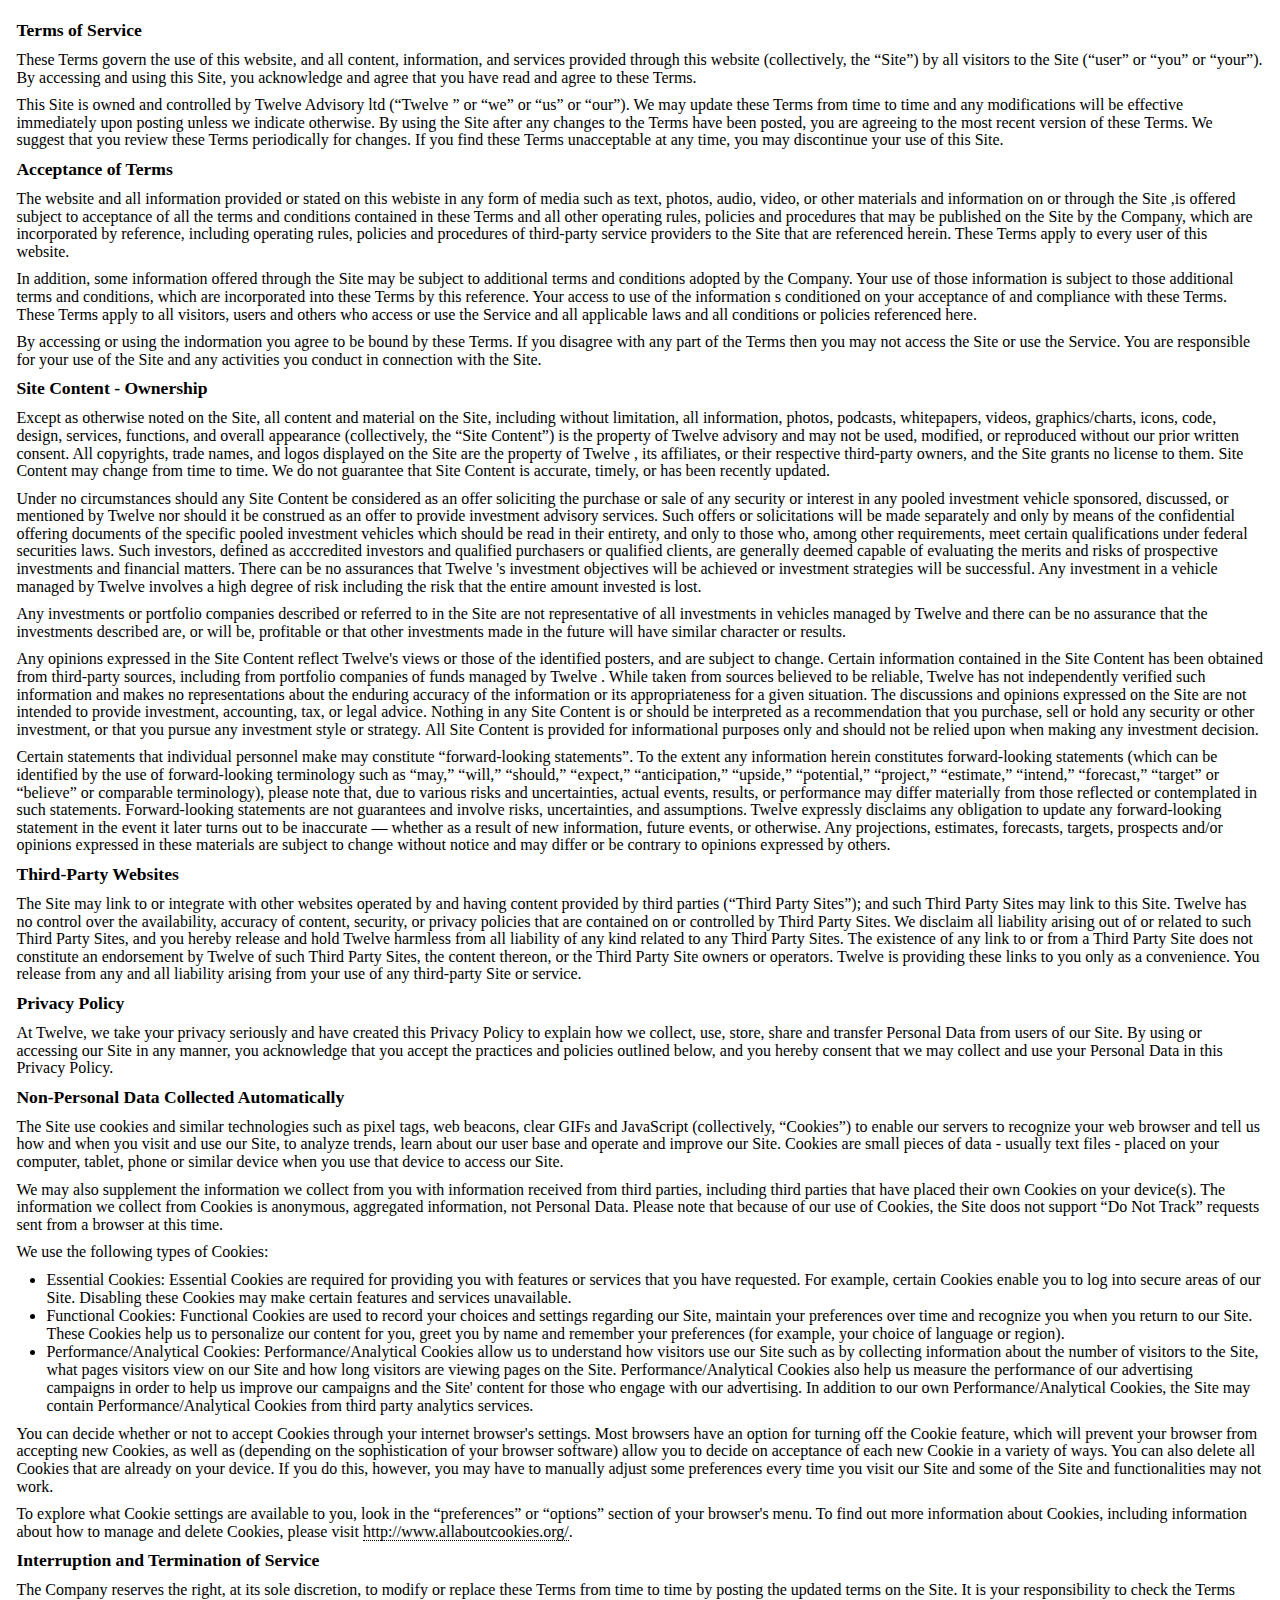
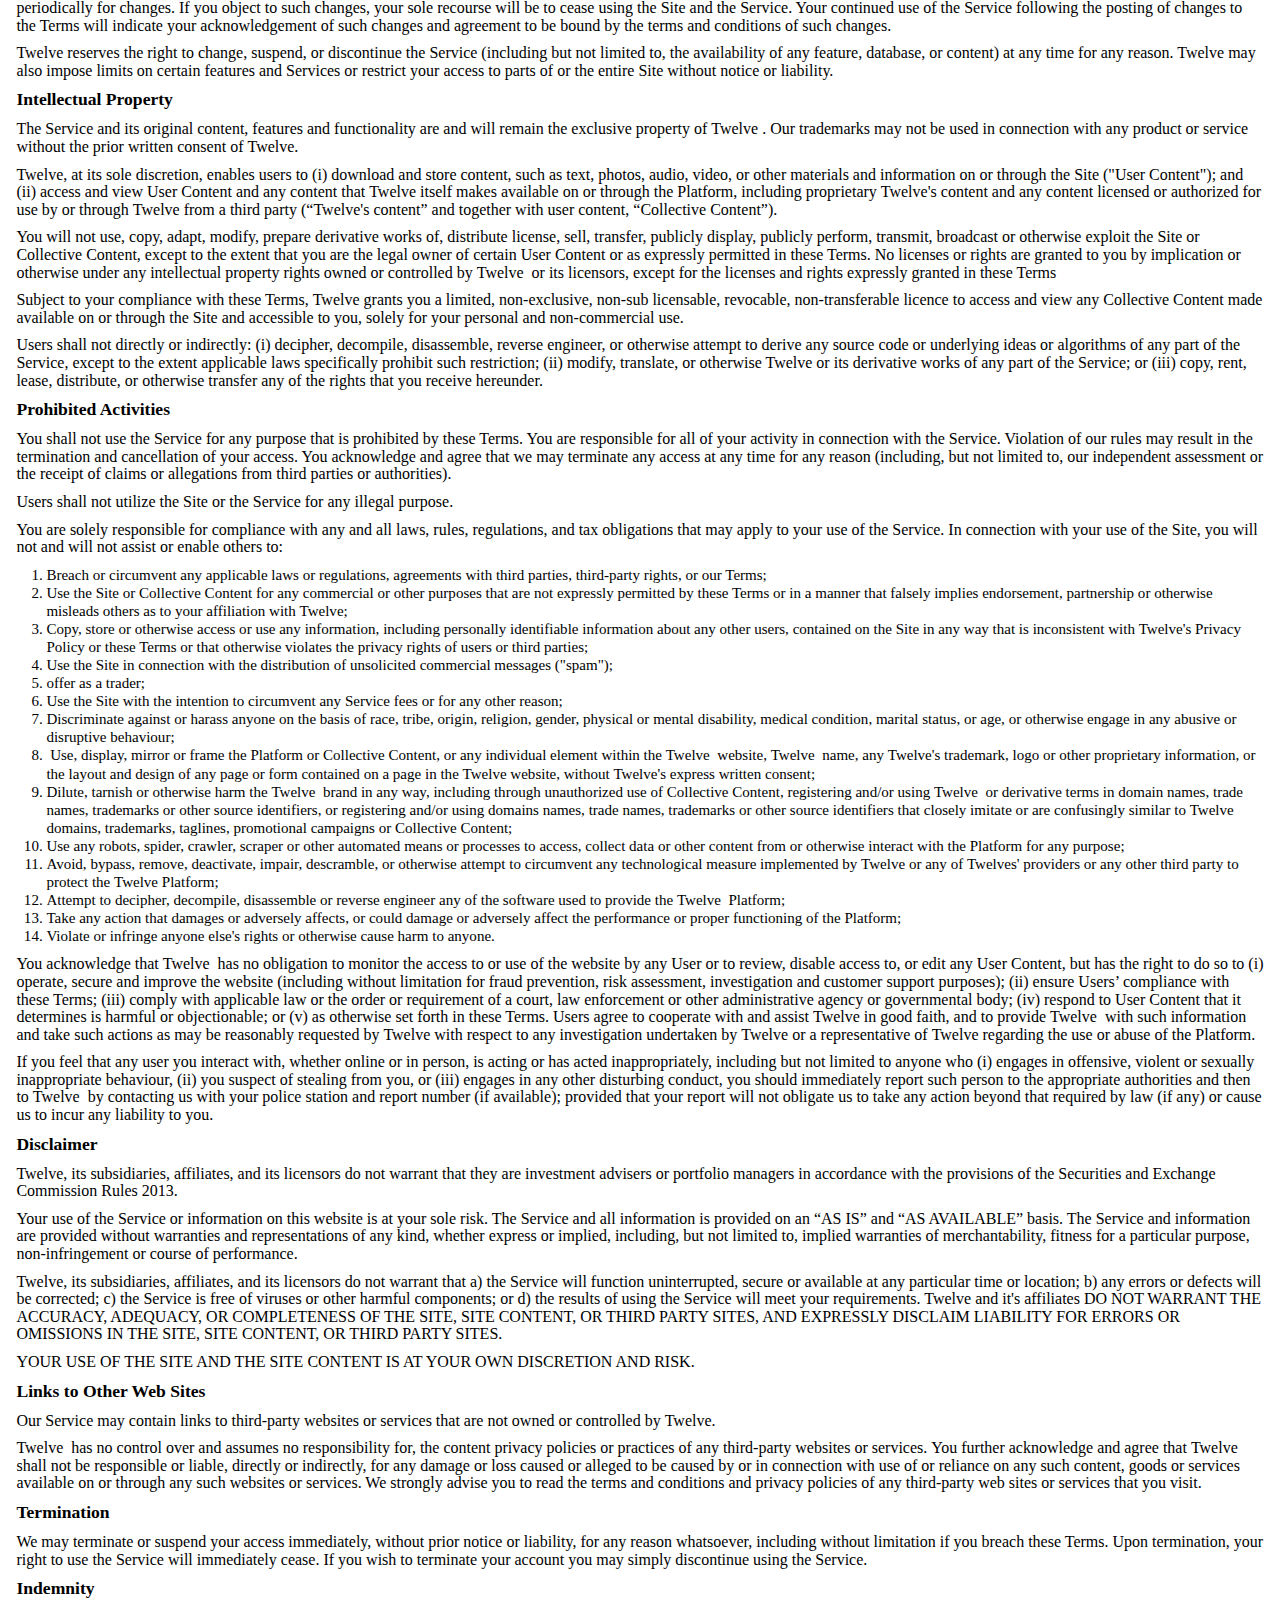
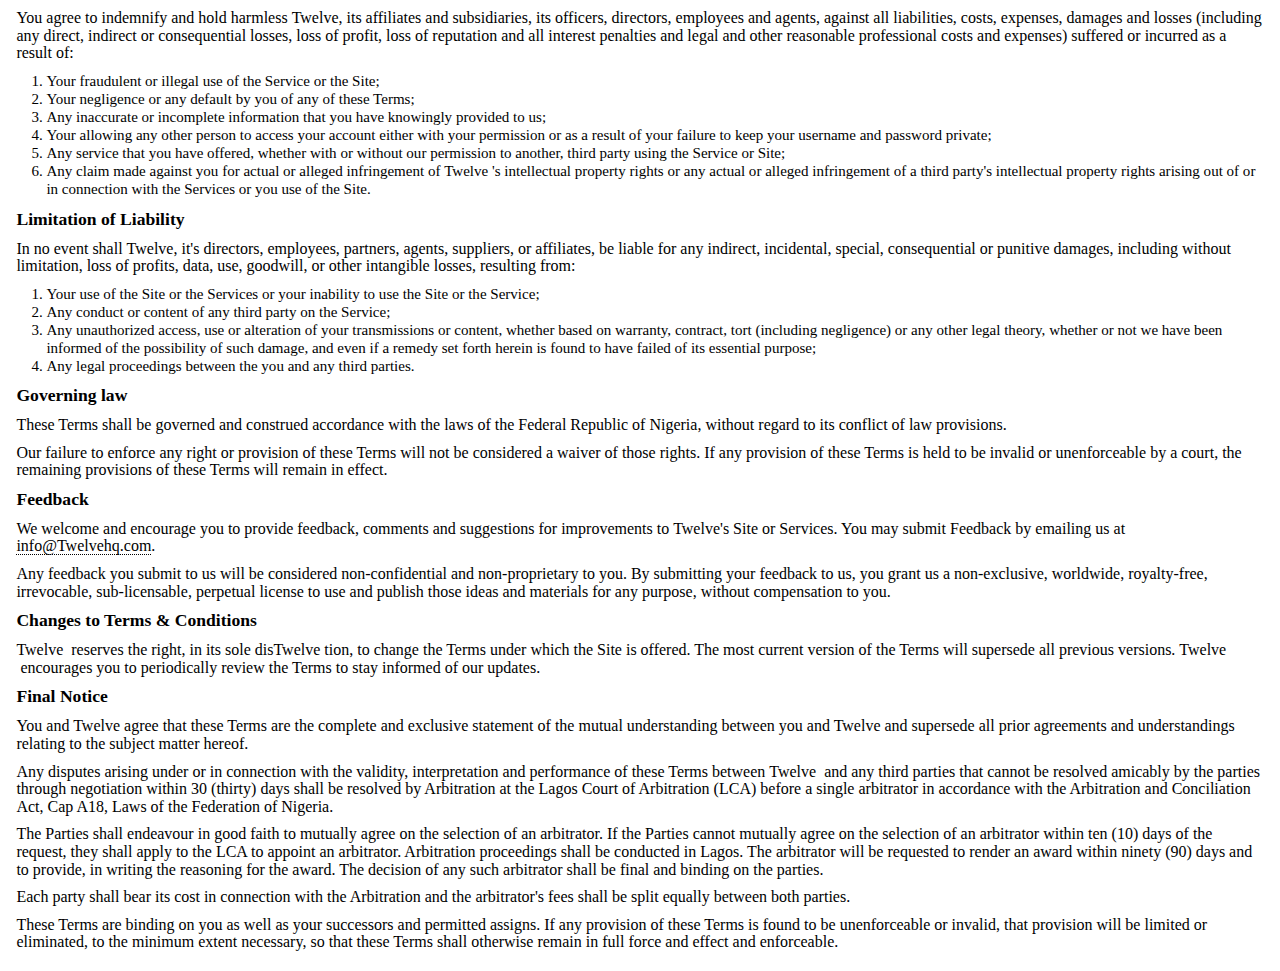
==== referenceterms.html @ 6513f073 "Terms of refrence page added. Logo also Changed" ====
<!DOCTYPE html>
<html lang="en">

<head>
    <meta charset="UTF-8">
    <meta name="viewport" content="width=device-width, initial-scale=1.0">
    <title>Terms of Service</title>
    <link rel="icon" href="image/favicon.png" type="image/x-icon">
    <link rel="stylesheet" href="reference.css">
</head>
<body>
    <section class="textitall">
        <h4>Terms of Service</h4>

        <p>These Terms govern the use of this website, and all content, information, and services provided through this
            website (collectively, the “Site”) by all visitors to the Site (“user” or “you” or “your”). By accessing and
            using this Site, you acknowledge and agree that you have read and agree to these Terms.
        </p>

        <p>This Site is owned and controlled by Twelve Advisory ltd (“Twelve ” or “we” or “us” or “our”). We may update
            these Terms from time to time and any modifications will be effective immediately upon posting unless we
            indicate otherwise. By using the Site after any changes to the Terms have been posted, you are agreeing to
            the most recent version of these Terms. We suggest that you review these Terms periodically for changes. If
            you find these Terms unacceptable at any time, you may discontinue your use of this Site.
        </p>

        <h4>Acceptance of Terms</h4>

        <p>
            The website and all information provided or stated on this webiste in any form of media such as text,
            photos, audio, video, or other materials and information on or through the Site ,is offered subject to
            acceptance of all the terms and conditions contained in these Terms and all other operating rules, policies
            and procedures that may be published on the Site by the Company, which are incorporated by reference,
            including operating rules, policies and procedures of third-party service providers to the Site that are
            referenced herein. These Terms apply to every user of this website.
        </p>

        <p>In addition, some information offered through the Site may be subject to additional terms and conditions
            adopted by the Company. Your use of those information is subject to those additional terms and conditions,
            which are incorporated into these Terms by this reference.
            Your access to use of the information s conditioned on your acceptance of and compliance with these Terms.
            These Terms apply to all visitors, users and others who access or use the Service and all applicable laws
            and all conditions or policies referenced here. 
        </p>

        <p>By accessing or using the indormation you agree to be bound by these Terms. If you disagree with any part of
            the Terms then you may not access the Site or use the Service. You are responsible for your use of the Site
            and any activities you conduct in connection with the Site.
        </p>

        <h4>Site Content - Ownership</h4>

        <p>Except as otherwise noted on the Site, all content and material on the Site, including without limitation,
            all information, photos, podcasts, whitepapers, videos, graphics/charts, icons, code, design, services,
            functions, and overall appearance (collectively, the “Site Content”) is the property of Twelve advisory and
            may not be used, modified, or reproduced without our prior written consent. All copyrights, trade names, and
            logos displayed on the Site are the property of Twelve , its affiliates, or their respective third-party
            owners, and the Site grants no license to them. Site Content may change from time to time. We do not
            guarantee that Site Content is accurate, timely, or has been recently updated. 
        </p>

        <p>Under no circumstances should any Site Content be considered as an offer soliciting the purchase or sale of
            any security or interest in any pooled investment vehicle sponsored, discussed, or mentioned by Twelve nor
            should it be construed as an offer to provide investment advisory services. Such offers or solicitations
            will be made separately and only by means of the confidential offering documents of the specific pooled
            investment vehicles which should be read in their entirety, and only to those who, among other requirements,
            meet certain qualifications under federal securities laws. Such investors, defined as acccredited investors
            and qualified purchasers or qualified clients, are generally deemed capable of evaluating the merits and
            risks of prospective investments and financial matters. There can be no assurances that Twelve 's investment
            objectives will be achieved or investment strategies will be successful. Any investment in a vehicle managed
            by Twelve involves a high degree of risk including the risk that the entire amount invested is lost.
        </p>

        <p>Any investments or portfolio companies described or referred to in the Site are not representative of all
            investments in vehicles managed by Twelve and there can be no assurance that the investments described are,
            or will be, profitable or that other investments made in the future will have similar character or results. 
        </p>

        <p>Any opinions expressed in the Site Content reflect Twelve's views or those of the identified posters, and are
            subject to change. Certain information contained in the Site Content has been obtained from third-party
            sources, including from portfolio companies of funds managed by Twelve . While taken from sources believed
            to be reliable, Twelve has not independently verified such information and makes no representations about
            the enduring accuracy of the information or its appropriateness for a given situation. The discussions and
            opinions expressed on the Site are not intended to provide investment, accounting, tax, or legal advice.
            Nothing in any Site Content is or should be interpreted as a recommendation that you purchase, sell or hold
            any security or other investment, or that you pursue any investment style or strategy. All Site Content is
            provided for informational purposes only and should not be relied upon when making any investment decision.
        </p>

        <p>Certain statements that individual personnel make may constitute “forward-looking statements”. To the extent
            any information herein constitutes forward-looking statements (which can be identified by the use of
            forward-looking terminology such as “may,” “will,” “should,” “expect,” “anticipation,” “upside,”
            “potential,” “project,” “estimate,” “intend,” “forecast,” “target” or “believe” or comparable terminology),
            please note that, due to various risks and uncertainties, actual events, results, or performance may differ
            materially from those reflected or contemplated in such statements. Forward-looking statements are not
            guarantees and involve risks, uncertainties, and assumptions. Twelve expressly disclaims any obligation to
            update any forward-looking statement in the event it later turns out to be inaccurate — whether as a result
            of new information, future events, or otherwise. Any projections, estimates, forecasts, targets, prospects
            and/or opinions expressed in these materials are subject to change without notice and may differ or be
            contrary to opinions expressed by others.
        </p>

        <h4>Third-Party Websites</h4>

        <p>The Site may link to or integrate with other websites operated by and having content provided by third
            parties (“Third Party Sites”); and such Third Party Sites may link to this Site. Twelve has no control over
            the availability, accuracy of content, security, or privacy policies that are contained on or controlled by
            Third Party Sites. We disclaim all liability arising out of or related to such Third Party Sites, and you
            hereby release and hold Twelve harmless from all liability of any kind related to any Third Party Sites. The
            existence of any link to or from a Third Party Site does not constitute an endorsement by Twelve of such
            Third Party Sites, the content thereon, or the Third Party Site owners or operators. Twelve is providing
            these links to you only as a convenience. You release from any and all liability arising from your use of
            any third-party Site or service.
        </p>

        <h4>Privacy Policy</h4>

        <p>At Twelve, we take your privacy seriously and have created this Privacy Policy to explain how we collect,
            use, store, share and transfer Personal Data from users of our Site. By using or accessing our Site in any
            manner, you acknowledge that you accept the practices and policies outlined below, and you hereby consent
            that we may collect and use your Personal Data in this Privacy Policy.
        </p>

        <h4>Non-Personal Data Collected Automatically</h4>

        <p>The Site use cookies and similar technologies such as pixel tags, web beacons, clear GIFs and JavaScript
            (collectively, “Cookies”) to enable our servers to recognize your web browser and tell us how and when you
            visit and use our Site, to analyze trends, learn about our user base and operate and improve our Site.
            Cookies are small pieces of data - usually text files - placed on your computer, tablet, phone or similar
            device when you use that device to access our Site.
        </p>

        <p>We may also supplement the information we collect from you with information received from third parties,
            including third parties that have placed their own Cookies on your device(s). The information we collect
            from Cookies is anonymous, aggregated information, not Personal Data. Please note that because of our use of
            Cookies, the Site doos not support “Do Not Track” requests sent from a browser at this time. 
        </p>

        <p>We use the following types of Cookies:
        </p>

        <ul>
            <li>Essential Cookies: Essential Cookies are required for providing you with features or services that you
                have requested. For example, certain Cookies enable you to log into secure areas of our Site. Disabling
                these Cookies may make certain features and services unavailable.
            </li>
            <li>Functional Cookies: Functional Cookies are used to record your choices and settings regarding our Site,
                maintain your preferences over time and recognize you when you return to our Site. These Cookies help us
                to personalize our content for you, greet you by name and remember your preferences (for example, your
                choice of language or region).
            </li>
            <li>Performance/Analytical Cookies: Performance/Analytical Cookies allow us to understand how visitors use
                our Site such as by collecting information about the number of visitors to the Site, what pages visitors
                view on our Site and how long visitors are viewing pages on the Site. Performance/Analytical Cookies
                also help us measure the performance of our advertising campaigns in order to help us improve our
                campaigns and the Site' content for those who engage with our advertising. In addition to our own
                Performance/Analytical Cookies, the Site may contain Performance/Analytical Cookies from third party
                analytics services.
            </li>
        </ul>

        <p>You can decide whether or not to accept Cookies through your internet browser's settings. Most browsers have
            an option for turning off the Cookie feature, which will prevent your browser from accepting new Cookies, as
            well as (depending on the sophistication of your browser software) allow you to decide on acceptance of each
            new Cookie in a variety of ways. You can also delete all Cookies that are already on your device. If you do
            this, however, you may have to manually adjust some preferences every time you visit our Site and some of
            the Site and functionalities may not work.
        </p>

        <p>To explore what Cookie settings are available to you, look in the “preferences” or “options” section of your
            browser's menu. To find out more information about Cookies, including information about how to manage and
            delete Cookies, please visit <a href="http://www.allaboutcookies.org/"
                style="text-decoration: none; border-bottom: 1.5px dotted black; color: black;">http://www.allaboutcookies.org/</a>.
        </p>

        <h4>Interruption and Termination of Service</h4>

        <p>The Company reserves the right, at its sole discretion, to modify or replace these Terms from time to time by
            posting the updated terms on the Site. It is your responsibility to check the Terms periodically for
            changes. If you object to such changes, your sole recourse will be to cease using the Site and the Service.
            Your continued use of the Service following the posting of changes to the Terms will indicate your
            acknowledgement of such changes and agreement to be bound by the terms and conditions of such changes.
        </p>

        <p>Twelve reserves the right to change, suspend, or discontinue the Service (including but not limited to, the
            availability of any feature, database, or content) at any time for any reason. Twelve may also impose limits
            on certain features and Services or restrict your access to parts of or the entire Site without notice or
            liability.
        </p>

        <h4>Intellectual Property</h4>

        <p>The Service and its original content, features and functionality are and will remain the exclusive property
            of Twelve . Our trademarks may not be used in connection with any product or service without the prior
            written consent of Twelve.</p>

        <p>Twelve, at its sole discretion, enables users to (i) download and store content, such as text, photos, audio,
            video, or other materials and information on or through the Site ("User Content"); and (ii) access and view
            User Content and any content that Twelve itself makes available on or through the Platform, including
            proprietary Twelve's content and any content licensed or authorized for use by or through Twelve from a
            third party (“Twelve's content” and together with user content, “Collective Content”).
        </p>

        <p>You will not use, copy, adapt, modify, prepare derivative works of, distribute license, sell, transfer,
            publicly display, publicly perform, transmit, broadcast or otherwise exploit the Site or Collective Content,
            except to the extent that you are the legal owner of certain User Content or as expressly permitted in these
            Terms. No licenses or rights are granted to you by implication or otherwise under any intellectual property
            rights owned or controlled by Twelve  or its licensors, except for the licenses and rights expressly granted
            in these Terms</p>

        <p>Subject to your compliance with these Terms, Twelve grants you a limited, non-exclusive, non-sub licensable,
            revocable, non-transferable licence to access and view any Collective Content made available on or through
            the Site and accessible to you, solely for your personal and non-commercial use.
        </p>

        <p>Users shall not directly or indirectly: (i) decipher, decompile, disassemble, reverse engineer, or otherwise
            attempt to derive any source code or underlying ideas or algorithms of any part of the Service, except to
            the extent applicable laws specifically prohibit such restriction; (ii) modify, translate, or otherwise
            Twelve or its derivative works of any part of the Service; or (iii) copy, rent, lease, distribute, or
            otherwise transfer any of the rights that you receive hereunder.
        </p>

        <h4>Prohibited Activities</h4>

        <p>You shall not use the Service for any purpose that is prohibited by these Terms. You are responsible for all
            of your activity in connection with the Service. Violation of our rules may result in the termination and
            cancellation of your access. You acknowledge and agree that we may terminate any access at any time for any
            reason (including, but not limited to, our independent assessment or the receipt of claims or allegations
            from third parties or authorities).
        </p>

        <p>Users shall not utilize the Site or the Service for any illegal purpose.
        </p>

        <p>You are solely responsible for compliance with any and all laws, rules, regulations, and tax obligations that
            may apply to your use of the Service. In connection with your use of the Site, you will not and will not
            assist or enable others to:
        </p>

        <ol>
            <li>Breach or circumvent any applicable laws or regulations, agreements with third parties, third-party
                rights, or our Terms;
            </li>
            <li>Use the Site or Collective Content for any commercial or other purposes that are not expressly permitted
                by these Terms or in a manner that falsely implies endorsement, partnership or otherwise misleads others
                as to your affiliation with Twelve;</li>
            <li>Copy, store or otherwise access or use any information, including personally identifiable information
                about any other users, contained on the Site in any way that is inconsistent with Twelve's Privacy
                Policy or these Terms or that otherwise violates the privacy rights of users or third parties;
            </li>
            <li>Use the Site in connection with the distribution of unsolicited commercial messages ("spam");
            </li>
            <li>offer as a trader;
            </li>
            <li>Use the Site with the intention to circumvent any Service fees or for any other reason;
            </li>
            <li>Discriminate against or harass anyone on the basis of race, tribe, origin, religion, gender, physical or
                mental disability, medical condition, marital status, or age, or otherwise engage in any abusive or
                disruptive behaviour;
            </li>
            <li> Use, display, mirror or frame the Platform or Collective Content, or any individual element within
                the Twelve  website, Twelve  name, any Twelve's trademark, logo or other proprietary information, or the
                layout and design of any page or form contained on a page in the Twelve website,
                without Twelve's express written consent;
            </li>
            <li>Dilute, tarnish or otherwise harm the Twelve  brand in any way, including through unauthorized use of
                Collective Content, registering and/or using Twelve  or derivative terms in domain names, trade names,
                trademarks or other source identifiers, or registering and/or using domains names, trade names,
                trademarks or other source identifiers that closely imitate or are confusingly similar to Twelve
                domains, trademarks, taglines, promotional campaigns or Collective Content;
            </li>
            <li>Use any robots, spider, crawler, scraper or other automated means or processes to access, collect data
                or other content from or otherwise interact with the Platform for any purpose;</li>
            <li>Avoid, bypass, remove, deactivate, impair, descramble, or otherwise attempt to circumvent any
                technological measure implemented by Twelve or any of Twelves' providers or any other third party to
                protect the Twelve Platform;
            </li>
            <li>Attempt to decipher, decompile, disassemble or reverse engineer any of the software used to provide
                the Twelve  Platform;
            </li>
            <li>Take any action that damages or adversely affects, or could damage or adversely affect the performance
                or proper functioning of the Platform;
            </li>
            <li>Violate or infringe anyone else's rights or otherwise cause harm to anyone.
            </li>
        </ol>

        <p>You acknowledge that Twelve  has no obligation to monitor the access to or use of the website by any User or
            to review, disable access to, or edit any User Content, but has the right to do so to (i) operate, secure
            and improve the website (including without limitation for fraud prevention, risk assessment, investigation
            and customer support purposes); (ii) ensure Users’ compliance with these Terms; (iii) comply with applicable
            law or the order or requirement of a court, law enforcement or other administrative agency or governmental
            body; (iv) respond to User Content that it determines is harmful or objectionable; or (v) as otherwise set
            forth in these Terms. Users agree to cooperate with and assist Twelve in good faith, and to provide Twelve
             with such information and take such actions as may be reasonably requested by Twelve with respect to any
            investigation undertaken by Twelve or a representative of Twelve regarding the use or abuse of the Platform.
        </p>

        <p>If you feel that any user you interact with, whether online or in person, is acting or has acted
            inappropriately, including but not limited to anyone who (i) engages in offensive, violent or sexually
            inappropriate behaviour, (ii) you suspect of stealing from you, or (iii) engages in any other disturbing
            conduct, you should immediately report such person to the appropriate authorities and then to Twelve  by
            contacting us with your police station and report number (if available); provided that your report will not
            obligate us to take any action beyond that required by law (if any) or cause us to incur any liability to
            you.
        </p>

        <h4>Disclaimer</h4>

        <p>Twelve, its subsidiaries, affiliates, and its licensors do not warrant that they are investment advisers or
            portfolio managers in accordance with the provisions of the Securities and Exchange Commission Rules 2013.
        </p>

        <p>Your use of the Service or information on this website is at your sole risk. The Service and all information
            is provided on an “AS IS” and “AS AVAILABLE” basis. The Service and information are provided without
            warranties and representations of any kind, whether express or implied, including, but not limited to,
            implied warranties of merchantability, fitness for a particular purpose, non-infringement or course of
            performance.
        </p>

        <p>Twelve, its subsidiaries, affiliates, and its licensors do not warrant that a) the Service will function
            uninterrupted, secure or available at any particular time or location; b) any errors or defects will be
            corrected; c) the Service is free of viruses or other harmful components; or d) the results of using the
            Service will meet your requirements. Twelve and it's affiliates DO NOT WARRANT THE ACCURACY, ADEQUACY, OR
            COMPLETENESS OF THE SITE, SITE CONTENT, OR THIRD PARTY SITES, AND EXPRESSLY DISCLAIM LIABILITY FOR ERRORS OR
            OMISSIONS IN THE SITE, SITE CONTENT, OR THIRD PARTY SITES.
        </p>

        <p>YOUR USE OF THE SITE AND THE SITE CONTENT IS AT YOUR OWN DISCRETION AND RISK.</p>

        <h4>Links to Other Web Sites</h4>

        <p>Our Service may contain links to third-party websites or services that are not owned or controlled by Twelve.
        </p>

        <p>Twelve  has no control over and assumes no responsibility for, the content privacy policies or practices of
            any third-party websites or services. You further acknowledge and agree that Twelve shall not be responsible
            or liable, directly or indirectly, for any damage or loss caused or alleged to be caused by or in connection
            with use of or reliance on any such content, goods or services available on or through any such websites or
            services. We strongly advise you to read the terms and conditions and privacy policies of any third-party
            web sites or services that you visit.
        </p>

        <h4>Termination</h4>

        <p>We may terminate or suspend your access immediately, without prior notice or liability, for any reason
            whatsoever, including without limitation if you breach these Terms. Upon termination, your right to use the
            Service will immediately cease. If you wish to terminate your account you may simply discontinue using the
            Service.
        </p>


        <h4>Indemnity</h4>

        <p>You agree to indemnify and hold harmless Twelve, its affiliates and subsidiaries, its officers, directors,
            employees and agents, against all liabilities, costs, expenses, damages and losses (including any direct,
            indirect or consequential losses, loss of profit, loss of reputation and all interest penalties and legal
            and other reasonable professional costs and expenses) suffered or incurred as a result of:
        </p>

        <ol>
            <li>Your fraudulent or illegal use of the Service or the Site;
            </li>
            <li>Your negligence or any default by you of any of these Terms;
            </li>
            <li>Any inaccurate or incomplete information that you have knowingly provided to us;
            </li>
            <li>Your allowing any other person to access your account either with your permission or as a result of your failure to keep your username and password private;
            </li>
            <li>Any service that you have offered, whether with or without our permission to another, third party using the Service or Site;
            </li>
            <li>Any claim made against you for actual or alleged infringement of Twelve 's intellectual property rights or any actual or alleged infringement of a third party's intellectual property rights arising out of or in connection with the Services or you use of the Site.
            </li>
        </ol>

        <h4>Limitation of Liability</h4>

        <p>In no event shall Twelve, it's directors, employees, partners, agents, suppliers, or affiliates, be liable for any indirect, incidental, special, consequential or punitive damages, including without limitation, loss of profits, data, use, goodwill, or other intangible losses, resulting from: 
        </p>

        <ol>
            <li>Your use of the Site or the Services or your inability to use the Site or the Service;
            </li>
            <li>Any conduct or content of any third party on the Service;
            </li>
            <li>Any unauthorized access, use or alteration of your transmissions or content, whether based on warranty, contract, tort (including negligence) or any other legal theory, whether or not we have been informed of the possibility of such damage, and even if a remedy set forth herein is found to have failed of its essential purpose;
            </li>
            <li>Any legal proceedings between the you and any third parties.
            </li>
        </ol>

        <h4>Governing law</h4>

        <p>These Terms shall be governed and construed accordance with the laws of the Federal Republic of Nigeria, without regard to its conflict of law provisions.
        </p>

        <p>Our failure to enforce any right or provision of these Terms will not be considered a waiver of those rights. If any provision of these Terms is held to be invalid or unenforceable by a court, the remaining provisions of these Terms will remain in effect.
        </p>

        <h4>Feedback</h4>

        <p>We welcome and encourage you to provide feedback, comments and suggestions for improvements to Twelve's Site or Services. You may submit Feedback by emailing us at <a href="mailto: info@Twelvehq.com" style="text-decoration: none; border-bottom: 1.5px dotted black; color: black;">info@Twelvehq.com</a>.</p>

        <p>Any feedback you submit to us will be considered non-confidential and non-proprietary to you. By submitting your feedback to us, you grant us a non-exclusive, worldwide, royalty-free, irrevocable, sub-licensable, perpetual license to use and publish those ideas and materials for any purpose, without compensation to you.
        </p>

        <h4>Changes to Terms & Conditions</h4>

        <p>Twelve  reserves the right, in its sole disTwelve   tion, to change the Terms under which the Site is offered. The most current version of the Terms will supersede all previous versions. Twelve  encourages you to periodically review the Terms to stay informed of our updates.
        </p>

        <h4>Final Notice</h4>

        <p>You and Twelve   agree that these Terms are the complete and exclusive statement of the mutual understanding between you and Twelve   and supersede all prior agreements and understandings relating to the subject matter hereof. 
        </p>

        <p> Any disputes arising under or in connection with the validity, interpretation and performance of these Terms between Twelve    and any third parties that cannot be resolved amicably by the parties through negotiation within 30 (thirty) days shall be resolved by Arbitration at the Lagos Court of Arbitration (LCA) before a single arbitrator in accordance with the Arbitration and Conciliation Act, Cap A18, Laws of the Federation of Nigeria.
</p>

        <p>The Parties shall endeavour in good faith to mutually agree on the selection of an arbitrator. If the Parties cannot mutually agree on the selection of an arbitrator within ten (10) days of the request, they shall apply to the LCA to appoint an arbitrator. Arbitration proceedings shall be conducted in Lagos. The arbitrator will be requested to render an award within ninety (90) days and to provide, in writing the reasoning for the award. The decision of any such arbitrator shall be final and binding on the parties.
        </p>

        <p>Each party shall bear its cost in connection with the Arbitration and the arbitrator's fees shall be split equally between both parties.
</p>

        <p>These Terms are binding on you as well as your successors and permitted assigns. If any provision of these Terms is found to be unenforceable or invalid, that provision will be limited or eliminated, to the minimum extent necessary, so that these Terms shall otherwise remain in full force and effect and enforceable.</p>
    </section>
</body>
</html>
---- reference.css ----
* {
  padding: 0;
  margin: 0;
  box-sizing: border-box;
}

html {
  font-size: 100%;
  scroll-behavior: smooth;
  word-wrap: break-word;
}

html::-webkit-scrollbar {
  display: none;
  -ms-overflow-style: none;
  scrollbar-width: none;
}

section {
  width: 99%;
  margin: 0 auto;
  display: flex;
  flex-flow: column nowrap;
  align-items: flex-start;
  justify-content: center;
  gap: 10px;
  padding: 20px 10px;
}

section ol,
section ul {
  margin-left: 30px;
}

section ol li,
section ol li {
  font-size: 0.94rem;
  line-height: 1.13rem;
}

section h4 {
  font-size: 1.1rem;
}

section p {
  font-size: 1rem;
  line-height: 1.1rem;
}
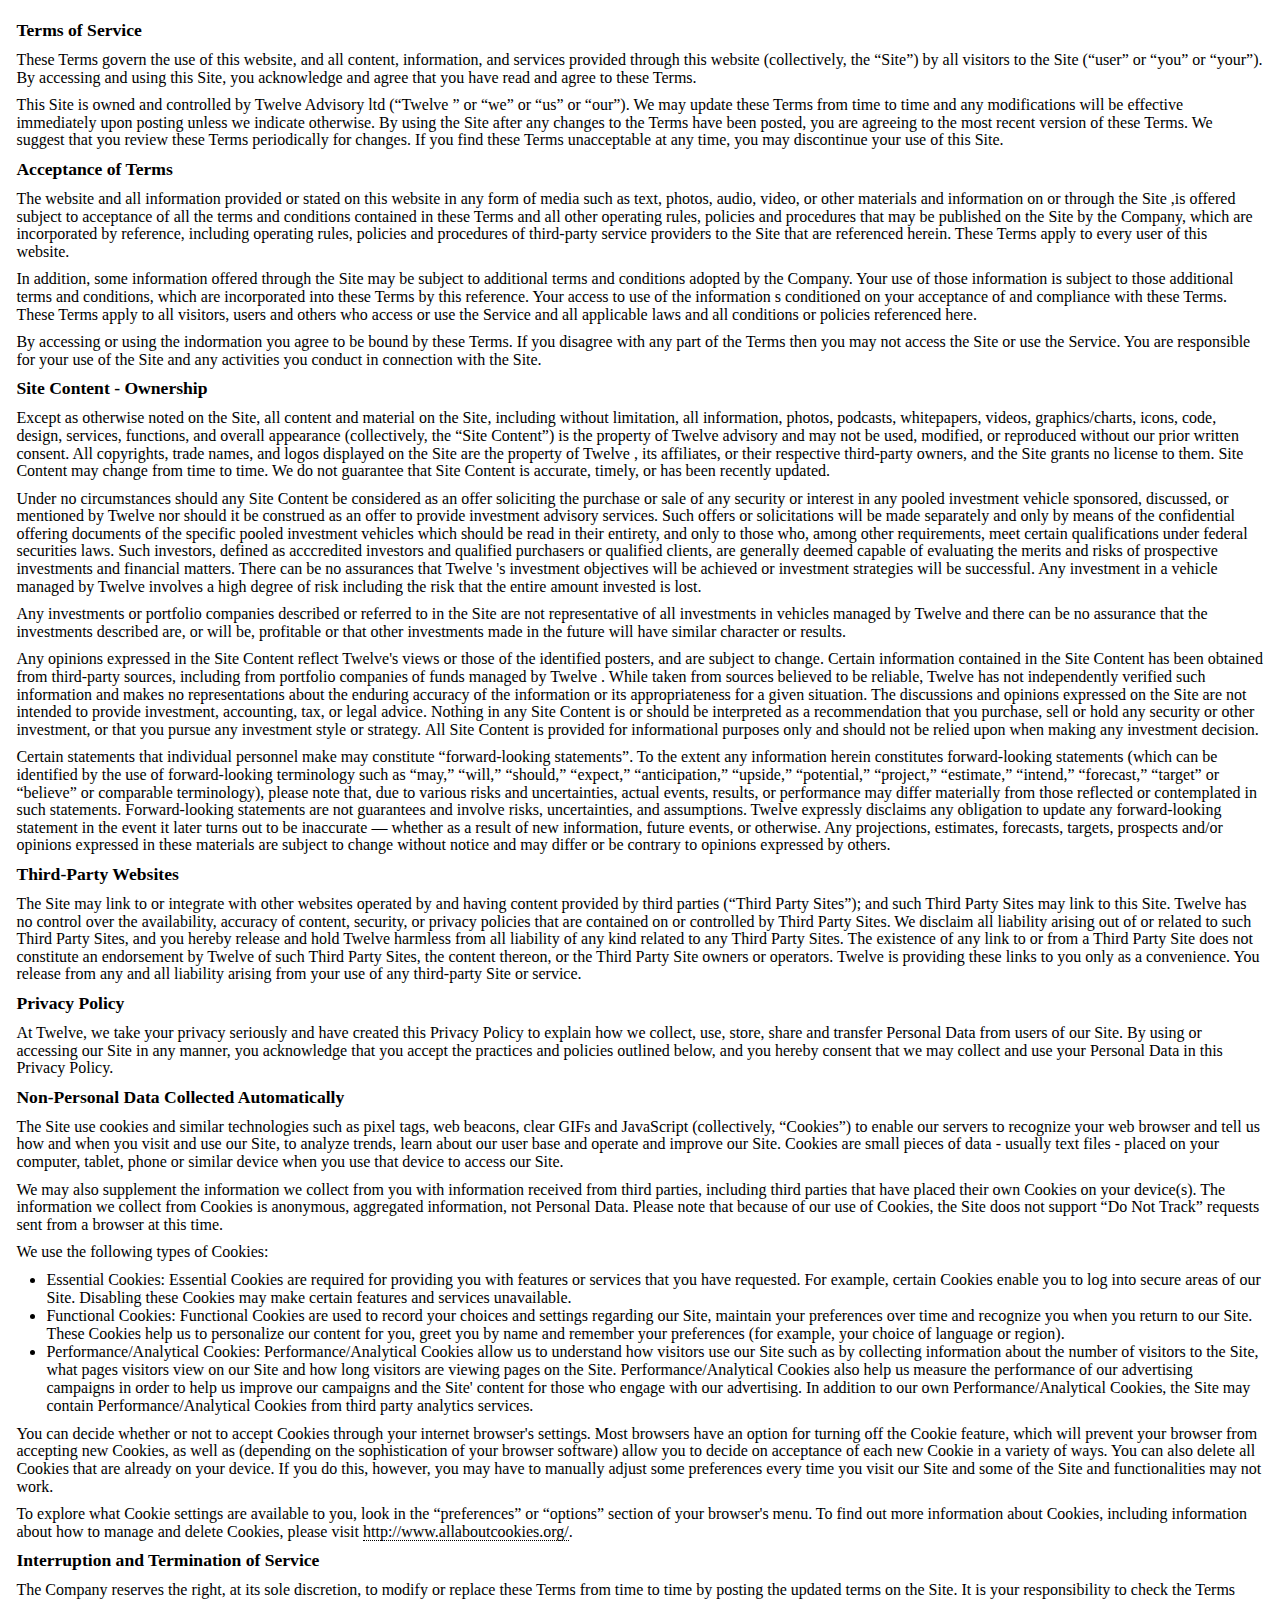
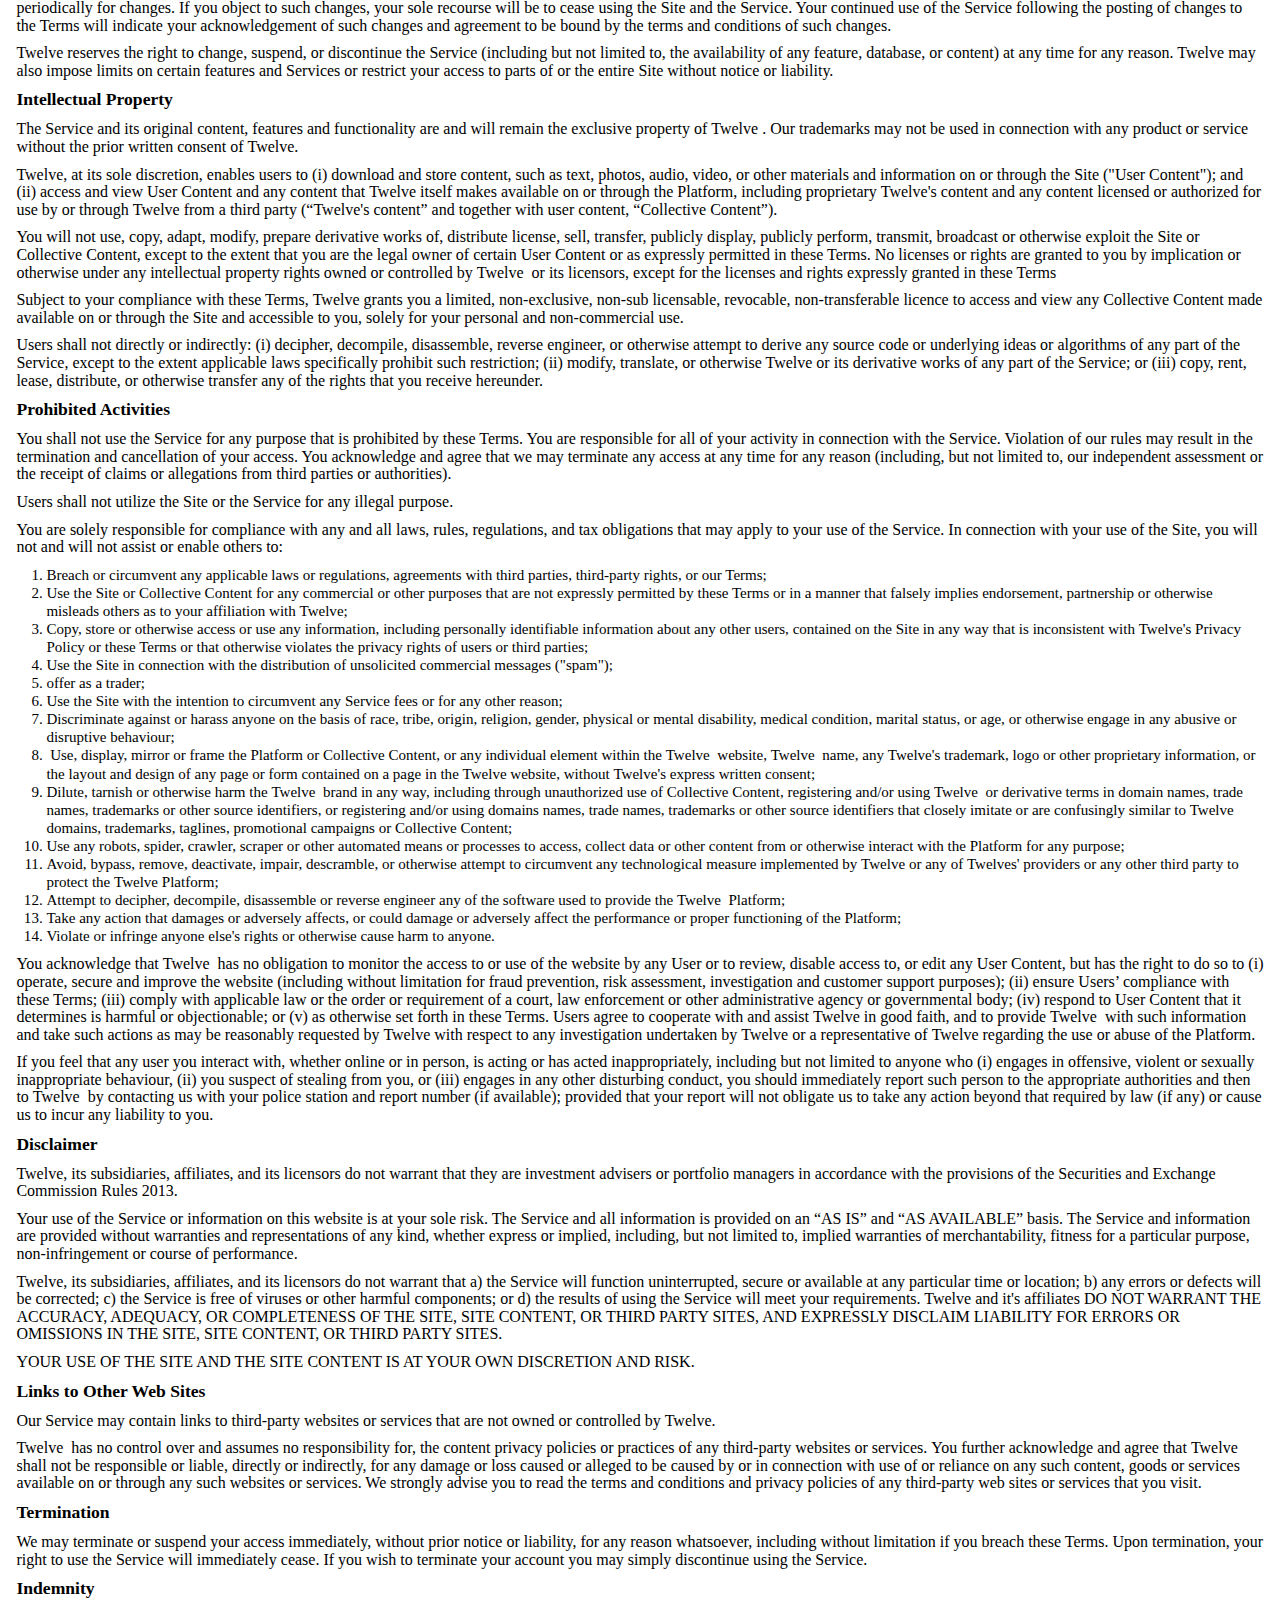
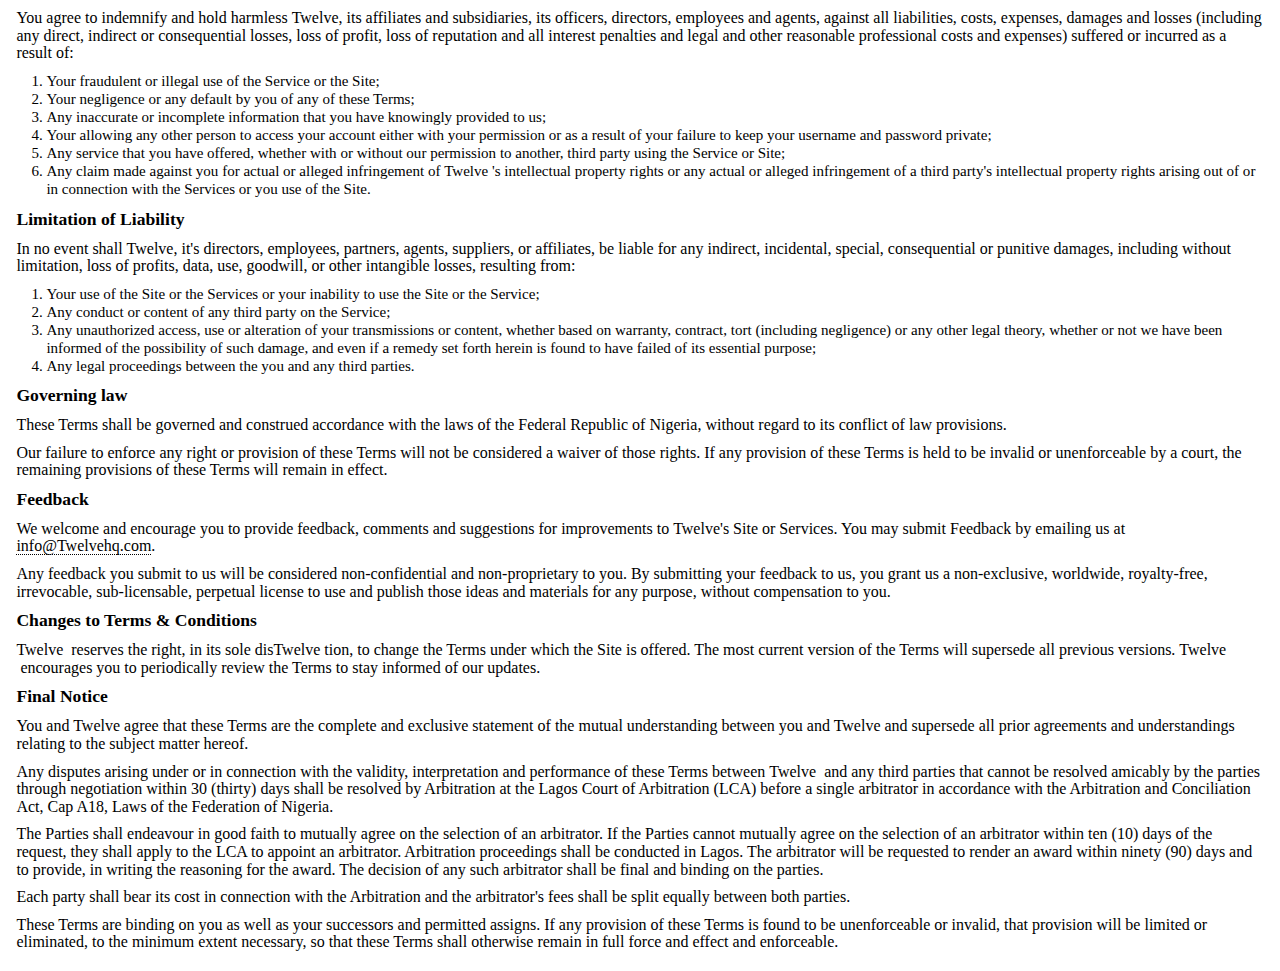
==== commit e760b21f: "worked of refrence page FS" ====
--- a/referenceterms.html
+++ b/referenceterms.html
@@ -27,7 +27,7 @@
         <h4>Acceptance of Terms</h4>
 
         <p>
-            The website and all information provided or stated on this webiste in any form of media such as text,
+            The website and all information provided or stated on this website in any form of media such as text,
             photos, audio, video, or other materials and information on or through the Site ,is offered subject to
             acceptance of all the terms and conditions contained in these Terms and all other operating rules, policies
             and procedures that may be published on the Site by the Company, which are incorporated by reference,
--- a/reference.css
+++ b/reference.css
@@ -46,3 +46,23 @@
   font-size: 1rem;
   line-height: 1.1rem;
 }
+
+@media screen and (max-width: 1024px) {
+  section ol li,
+  section ol li {
+    font-size: 0.85rem;
+    line-height: 1rem;
+  }
+
+  section h4 {
+    font-size: 1rem;
+  }
+
+  section p {
+    font-size: 0.9rem;
+    line-height: 1rem;
+  }
+  section {
+    width: 96%;
+  }
+}
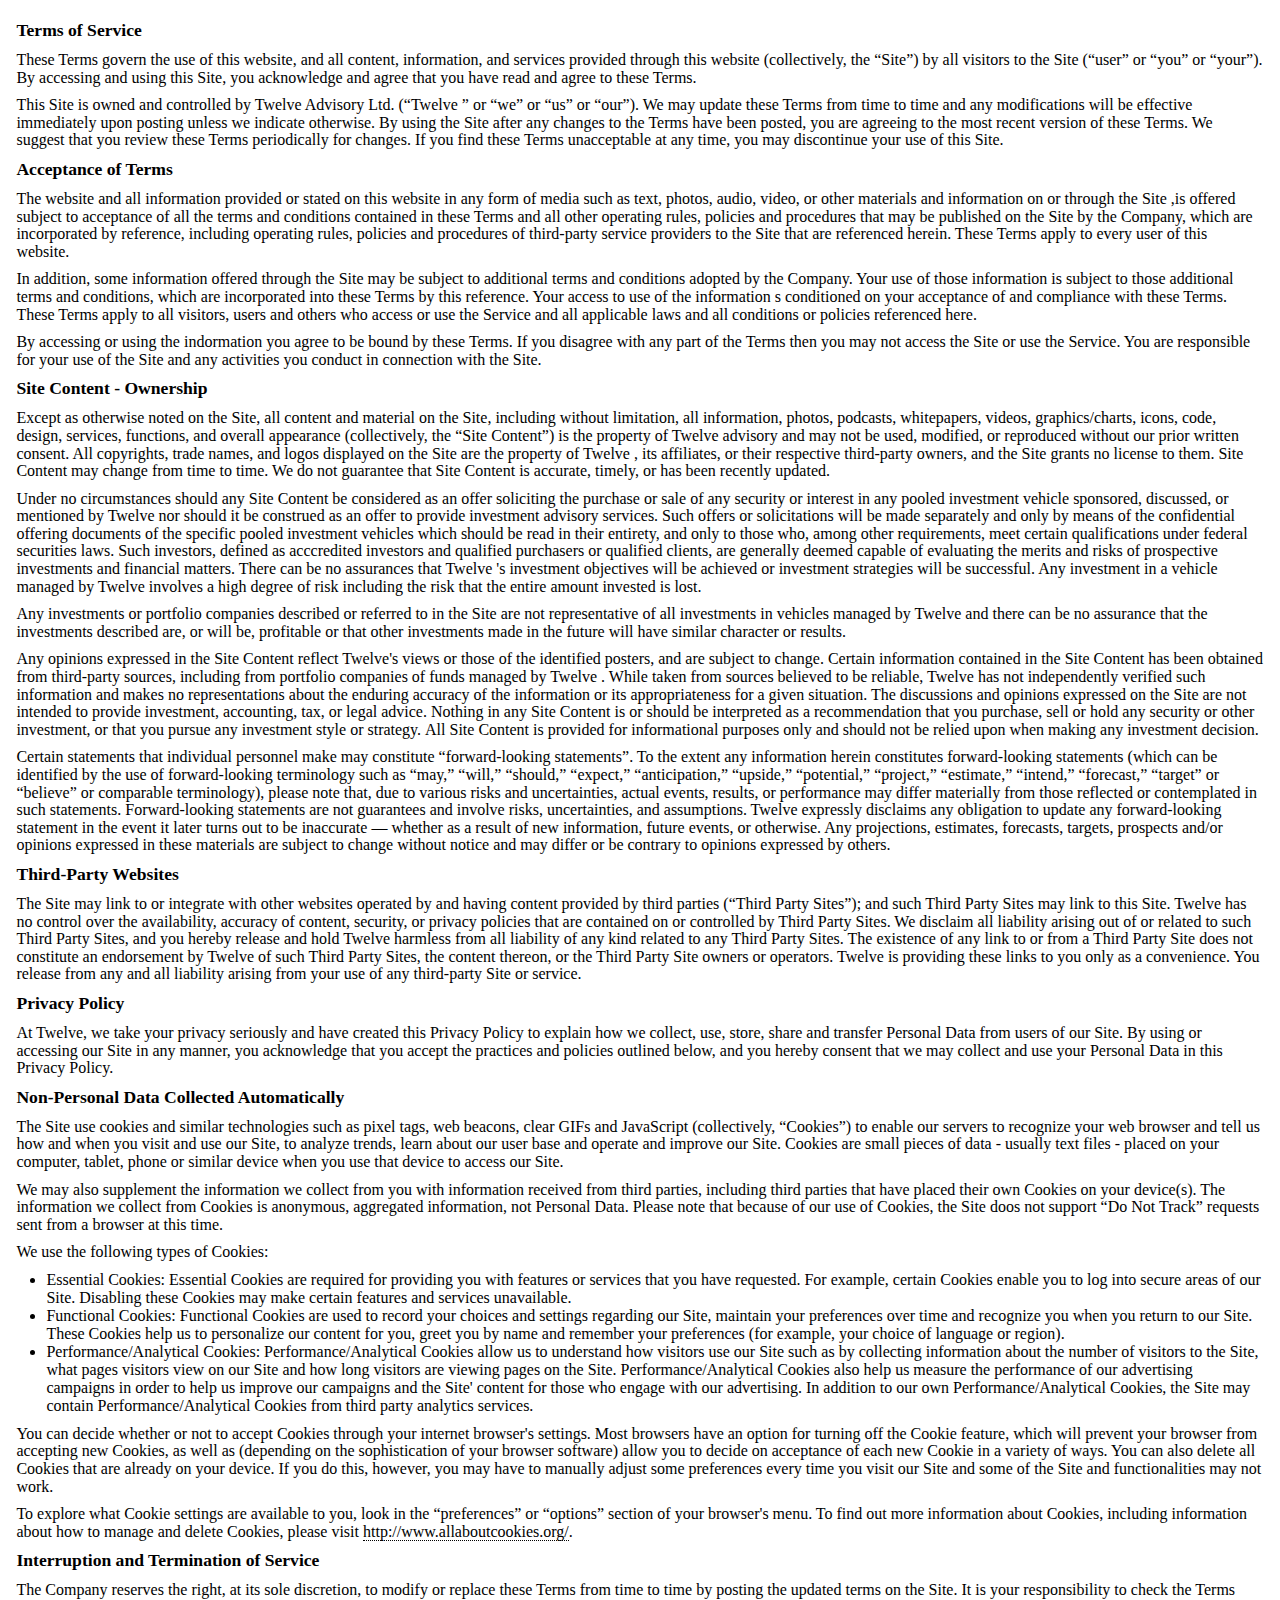
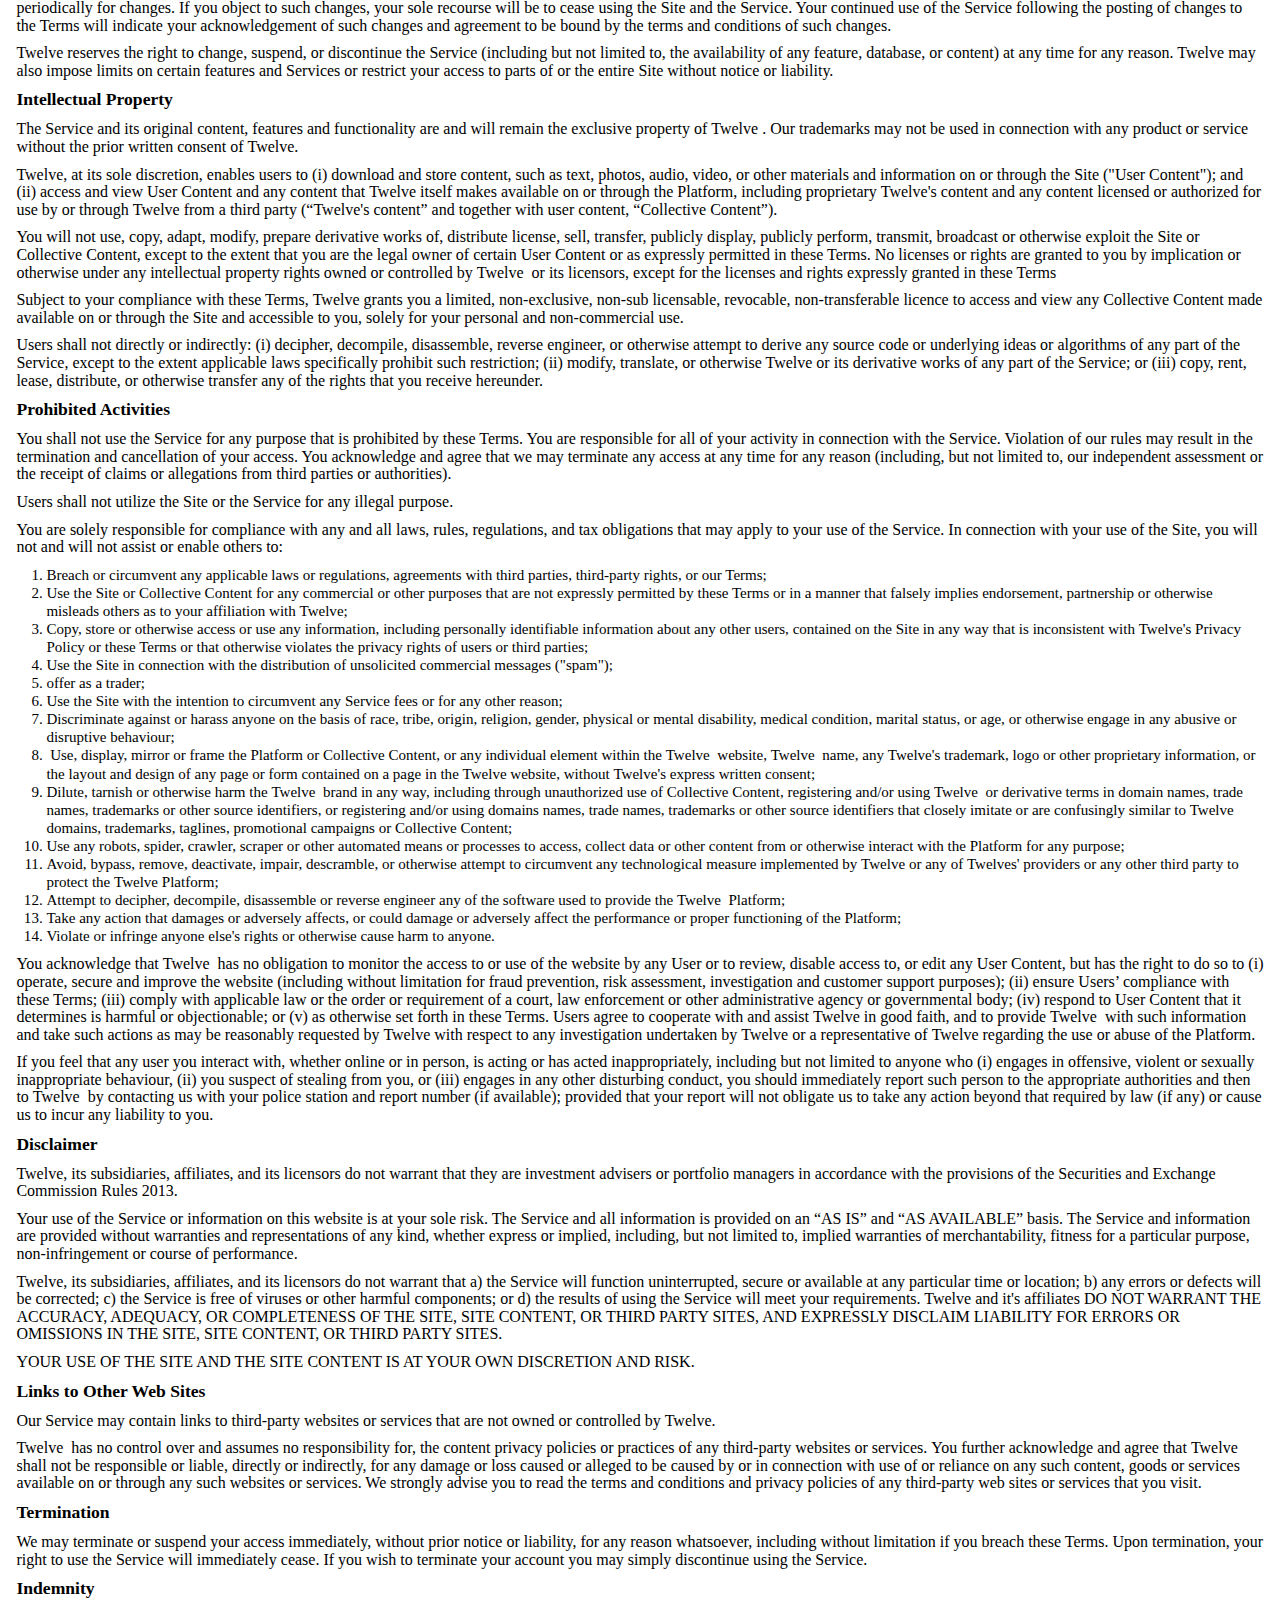
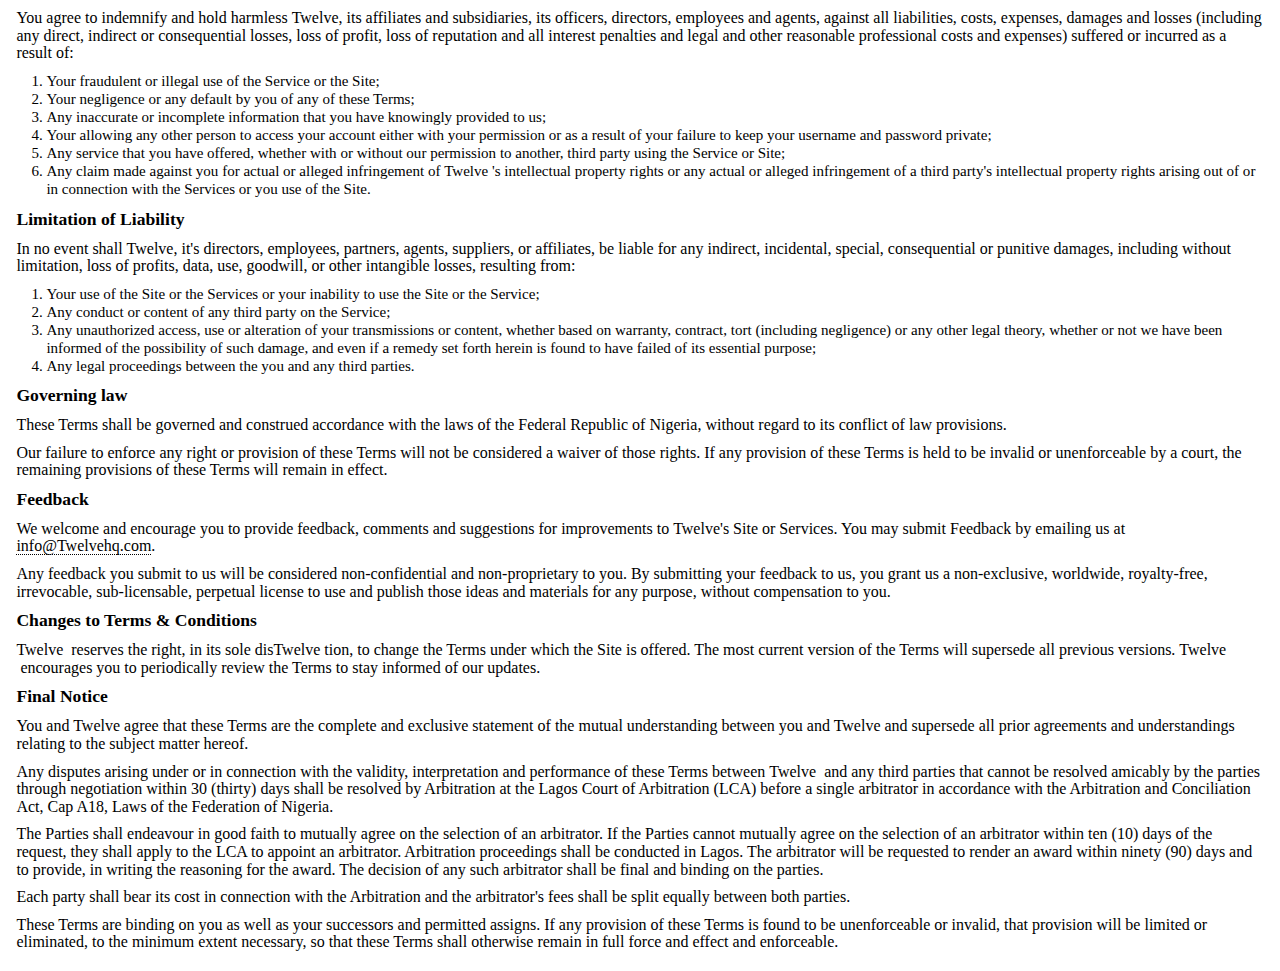
==== commit a14a6cf0: "Modified link images" ====
--- a/referenceterms.html
+++ b/referenceterms.html
@@ -17,7 +17,7 @@
             using this Site, you acknowledge and agree that you have read and agree to these Terms.
         </p>
 
-        <p>This Site is owned and controlled by Twelve Advisory ltd (“Twelve ” or “we” or “us” or “our”). We may update
+        <p>This Site is owned and controlled by Twelve Advisory Ltd. (“Twelve ” or “we” or “us” or “our”). We may update
             these Terms from time to time and any modifications will be effective immediately upon posting unless we
             indicate otherwise. By using the Site after any changes to the Terms have been posted, you are agreeing to
             the most recent version of these Terms. We suggest that you review these Terms periodically for changes. If
--- a/reference.css
+++ b/reference.css
@@ -48,9 +48,14 @@
 }
 
 @media screen and (max-width: 1024px) {
+  section {
+    gap: 8px;
+    padding: 20px 5px;
+  }
+
   section ol li,
   section ol li {
-    font-size: 0.85rem;
+    font-size: 0.8rem;
     line-height: 1rem;
   }
 
@@ -59,7 +64,7 @@
   }
 
   section p {
-    font-size: 0.9rem;
+    font-size: 0.85rem;
     line-height: 1rem;
   }
   section {
